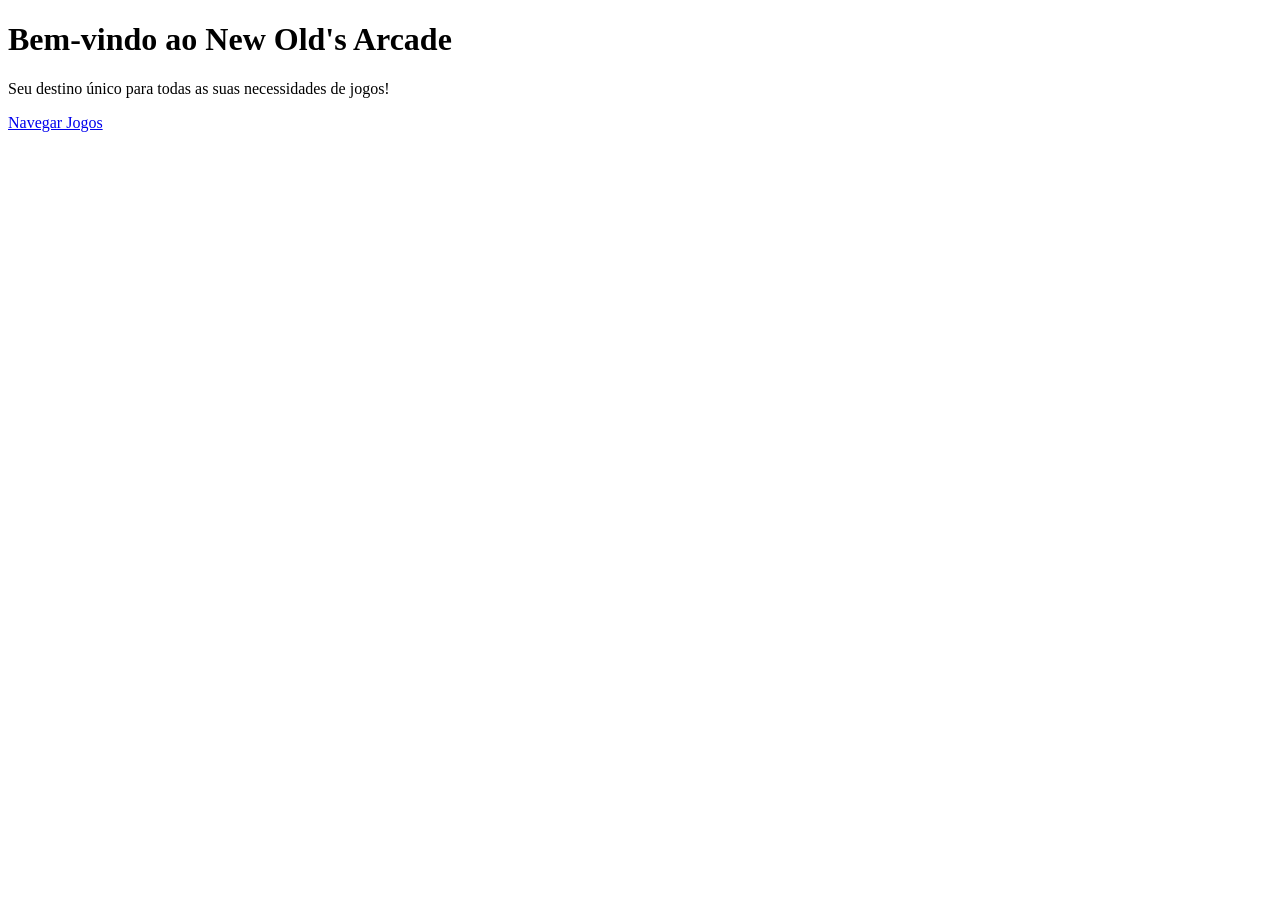
==== index.html @ 8b755aa7 "Add files via upload" ====
<!DOCTYPE html>
<html lang="pt">
<head>
    <meta charset="UTF-8">
    <meta name="viewport" content="width=device-width, initial-scale=1.0">
    <title>New Old's Arcade</title>
    <link rel="stylesheet" href="styles/style.css">
    <link rel="stylesheet" href="styles/layout.css">
</head>
<body>
    <div id="header"></div>

    <main>
        <h1>Bem-vindo ao New Old's Arcade</h1>
        <p>Seu destino único para todas as suas necessidades de jogos!</p>
        <a href="listing.html">Navegar Jogos</a>
    </main>

    <div id="footer"></div>

    <script src="scripts/main.js"></script>
</body>
</html>
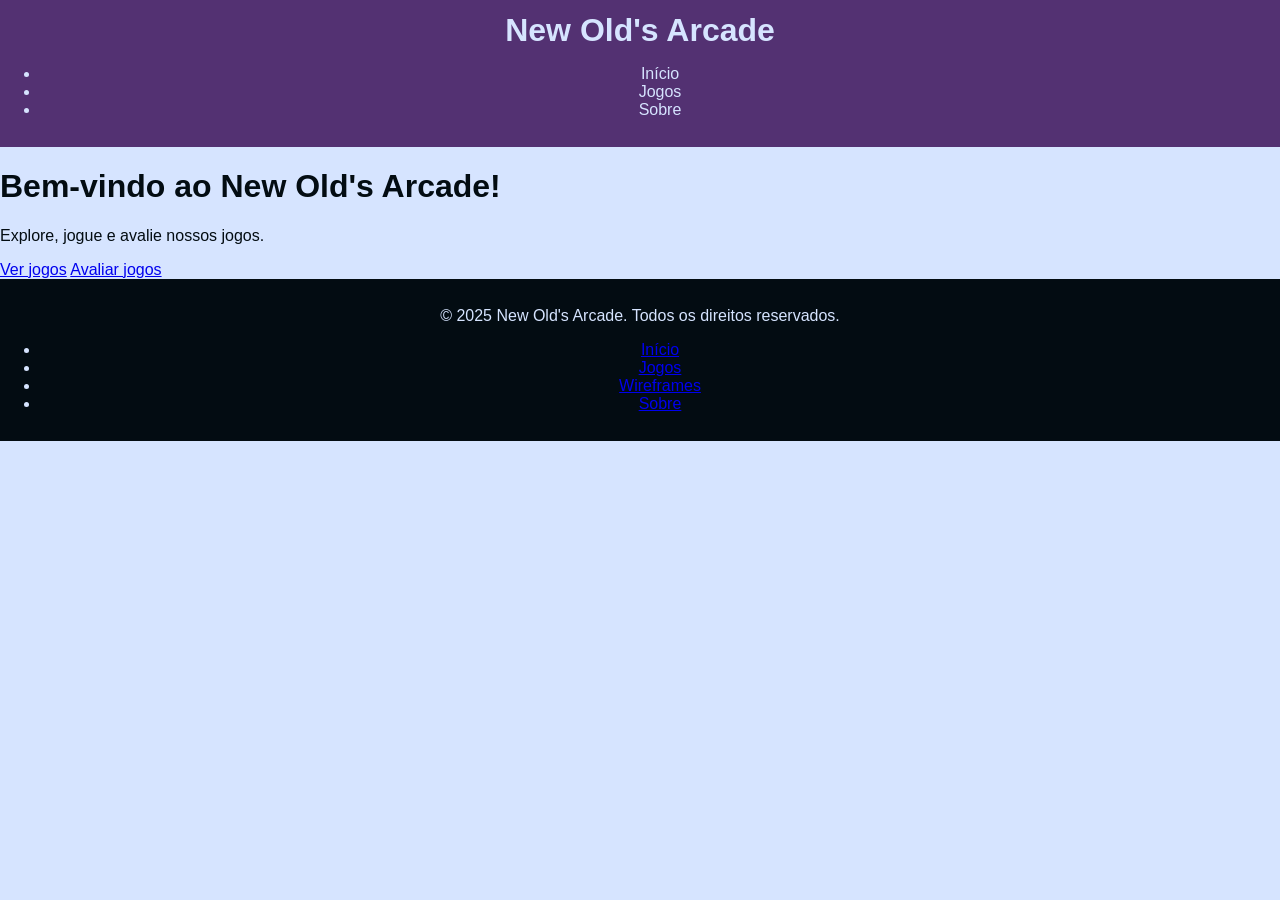
==== commit ca8058d5: "Refactor index.html with dynamic content loading Updated HTML structure and added dynamic header and" ====
--- a/index.html
+++ b/index.html
@@ -1,23 +1,24 @@
 <!DOCTYPE html>
-<html lang="pt">
+<html lang="pt-BR">
 <head>
-    <meta charset="UTF-8">
-    <meta name="viewport" content="width=device-width, initial-scale=1.0">
-    <title>New Old's Arcade</title>
-    <link rel="stylesheet" href="styles/style.css">
-    <link rel="stylesheet" href="styles/layout.css">
+  <meta charset="UTF-8">
+  <title>New Old's Arcade</title>
+  <link rel="stylesheet" href="style.css">
+  <link rel="stylesheet" href="layout.css">
 </head>
 <body>
-    <div id="header"></div>
-
-    <main>
-        <h1>Bem-vindo ao New Old's Arcade</h1>
-        <p>Seu destino único para todas as suas necessidades de jogos!</p>
-        <a href="listing.html">Navegar Jogos</a>
-    </main>
-
-    <div id="footer"></div>
-
-    <script src="scripts/main.js"></script>
+  <div id="header"></div>
+  <main>
+    <h1>Bem-vindo ao New Old's Arcade!</h1>
+    <p>Explore, jogue e avalie nossos jogos.</p>
+    <a href="listing.html" class="botao">Ver jogos</a>
+    <a href="rating.html" class="botao">Avaliar jogos</a>
+  </main>
+  <div id="footer"></div>
+  <script>
+    fetch('header.html').then(res => res.text()).then(data => document.getElementById('header').innerHTML = data);
+    fetch('footer.html').then(res => res.text()).then(data => document.getElementById('footer').innerHTML = data);
+  </script>
+  <script src="main.js"></script>
 </body>
-</html>+</html>
--- a/style.css
+++ b/style.css
@@ -0,0 +1,108 @@
+body {
+    font-family: 'Arial', sans-serif;
+    margin: 0;
+    padding: 0;
+    background-color: #D6E4FF; /* fundo claro */
+    color: #030C12; /* texto escuro */
+}
+
+header {
+    background: #533172; /* roxo escuro */
+    color: #D6E4FF;
+    padding: 12px 0;
+    text-align: center;
+}
+
+header h1 {
+    margin: 0;
+    color: #D6E4FF;
+}
+
+nav {
+    margin: 10px 0;
+}
+
+nav a {
+    color: #D6E4FF;
+    text-decoration: none;
+    padding: 10px 15px;
+    border-radius: 6px;
+}
+
+nav a:hover {
+    background: #70877F; /* hover em verde acinzentado */
+    color: #D6E4FF;
+}
+
+.container {
+    width: 80%;
+    margin: auto;
+    overflow: hidden;
+}
+
+footer {
+    background: #030C12; /* quase preto */
+    color: #D6E4FF;
+    text-align: center;
+    padding: 12px 0;
+    position: relative;
+    bottom: 0;
+    width: 100%;
+}
+
+h2 {
+    color: #533172; /* títulos em roxo */
+}
+
+.main-container {
+    display: flex;
+    flex-direction: column;
+    align-items: center;
+    padding: 20px;
+}
+
+.game-list {
+    display: grid;
+    grid-template-columns: repeat(auto-fill, minmax(250px, 1fr));
+    gap: 20px;
+    width: 100%;
+    max-width: 1200px;
+    padding: 0 12px;
+}
+
+.game-card {
+    background: #ffffff;
+    border: 1px solid #A6808C; /* mauve para borda */
+    border-radius: 8px;
+    margin: 15px 0;
+    padding: 15px;
+    box-shadow: 0 6px 18px rgba(83,49,114,0.06);
+}
+
+.game-card img {
+    max-width: 100%;
+    border-radius: 6px;
+    display: block;
+    margin: 0 auto 10px;
+}
+
+.rating {
+    color: #70877F; /* cor das estrelas */
+    font-weight: bold;
+}
+
+/* botões de destaque */
+button, .btn {
+    background: #533172;
+    color: #D6E4FF;
+    border: 1px solid #A6808C;
+    padding: 8px 12px;
+    border-radius: 6px;
+    cursor: pointer;
+}
+
+button.secondary {
+    background: transparent;
+    color: #533172;
+    border: 1px solid #70877F;
+}
--- a/layout.css
+++ b/layout.css
@@ -0,0 +1,79 @@
+body {
+    margin: 0;
+    font-family: Arial, sans-serif;
+    background-color: #D6E4FF; /* fundo claro */
+    color: #030C12; /* texto escuro */
+}
+
+.main-container {
+    display: flex;
+    flex-direction: column;
+    align-items: center;
+    padding: 20px;
+}
+
+.game-list {
+    display: grid;
+    grid-template-columns: repeat(auto-fill, minmax(250px, 1fr));
+    gap: 20px;
+    width: 100%;
+    max-width: 1200px;
+    padding: 0 12px;
+}
+
+.game-card {
+    background-color: #ffffff;
+    border: 1px solid #A6808C; /* borda em mauve */
+    border-radius: 8px;
+    padding: 15px;
+    text-align: center;
+    transition: transform 0.2s, box-shadow 0.2s;
+    box-shadow: 0 6px 18px rgba(115,63,120,0.06);
+}
+
+.game-card:hover {
+    transform: scale(1.03);
+    box-shadow: 0 12px 30px rgba(83,49,114,0.12);
+}
+
+.game-card h3, .game-card h4 {
+    margin: 8px 0;
+    color: #533172; /* título roxo escuro */
+}
+
+.game-card p, .game-card .dev {
+    color: #030C12;
+    opacity: 0.85;
+}
+
+.game-card .meta {
+    display:flex;
+    justify-content:space-between;
+    align-items:center;
+    gap:8px;
+    margin-top:10px;
+}
+
+.game-card .rating {
+    color: #70877F; /* estrelas/verdes */
+    font-weight: 700;
+}
+
+header, footer {
+    width: 100%;
+    padding: 12px 0;
+    text-align: center;
+}
+
+header {
+    background-color: #533172; /* roxo */
+    color: #D6E4FF; /* texto claro */
+}
+
+footer {
+    background-color: #030C12; /* rodapé muito escuro */
+    color: #D6E4FF;
+    position: relative;
+    bottom: 0;
+    width: 100%;
+}
